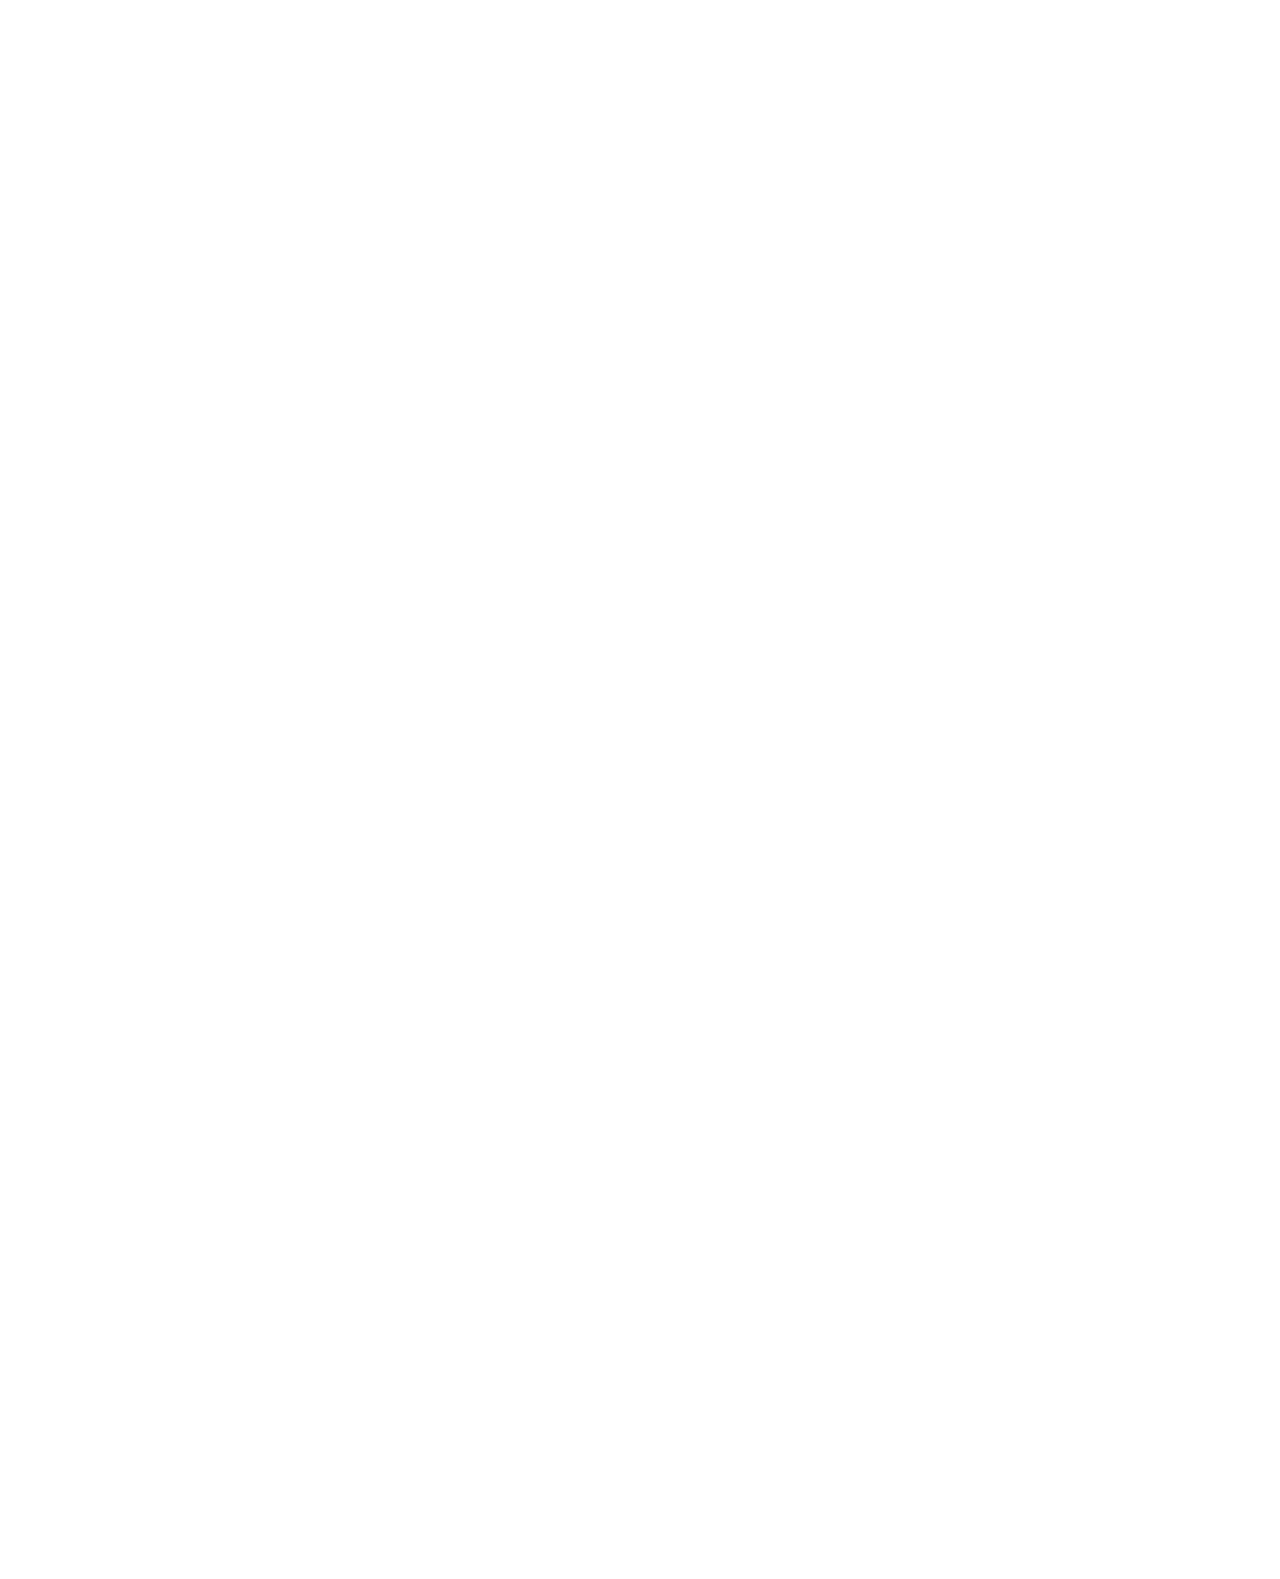
==== index.html @ 2a891cbf "Add files via upload" ====
<!DOCTYPE html>
<html lang="en">

<head>
  <link rel="stylesheet" href="css/main.css">
  <meta charset="UTF-8">
  <meta name="viewport" content="width=device-width, initial-scale=1.0">
  <meta http-equiv="X-UA-Compatible" content="ie=edge">
  <title>Mark van der Vis</title>
</head>

<body class="fade">

  <section class="landing">
    <div class="video-container">
      <video autoplay loop muted playsinline>
        <source src="media/site-loop2.mp4" type="video/mp4" />
      </video>
    </div>
    <div class="landing-content centered">
      <img class="logotext" src="media/icons/MARKCAPTURES.png" alt="Spinning lens-aperture logo.">
      <img class="logoimg" src="media/icons/logo.svg" alt="Spinning lens-aperture logo.">
    </div>
  </section>

  <section>
    <header id="myHeader" class="fade-in">

      <ul class="desktop-menu" class="fade-in">
        <li><a href="index.html">home</a></li>
        <li><a href="about.html">about me</a></li>
        <li><a href="contact.html">contact</a></li>
        <li><a href="store.html">store</a></li>
      </ul>

      <div class="main-padding header-container">
        <div class="whitespace"></div>

        <div class="header-logo">
          <img src="media/icons/markcaptures-black.png" alt="">
        </div>


          <div class="hamburger-menu">
            <div class="line line-1"></div>
            <div class="line line-2"></div>
            <div class="line line-3"></div>
          </div>
      </div>

      <div class="mobile-nav">
        <ul class="main-menu" class="fade-in">
          <li><a href="index.html">home</a></li>
          <li><a href="about.html">about me</a></li>
          <li><a href="contact.html">contact</a></li>
          <li><a href="store.html">store</a></li>
        </ul>
        <div class="social-in-menu link-container">
          <a href="https://instagram.com/markvandervis">
            <img src="media/icons/instagram.svg" alt="Link to instagram profile.">
          </a>
          <a href="https://www.youtube.com/channel/UChrcLpJja7v9jlEw1Dm_VqQ">
            <img src="media/icons/youtube.svg" alt="Link to youtube page.">
          </a>
          <a href="https://www.linkedin.com/in/mark-van-der-vis/">
            <img src="media/icons/linkedin.svg" alt="Link to linkedin profile.">
          </a>
          <a href="https://open.spotify.com/user/elzorro9000?si=iX9aUrGbS-i0eLobx38g2g">
            <img src="media/icons/spotify.svg" alt="Link to spotify profile.">
          </a>
          <a href="https://www.facebook.com/mark.vandervis">
            <img src="media/icons/facebook.svg" alt="Link to facebook profile.">
          </a>
        </div>
      </div>

    </header>




    <ul class="main-padding masonary-holder">

      <li class="masonary-item fade-in">
        <a href="project/sensue.html">
          <img src="media/sneakers/MARKCAPTURES-03924.png" alt="">
          <div class="textbox from-left">
            <div class="client">
              <h4>personal work</h4>
            </div>
            <div class="title">
              <h1>sneaker collection</h1>
            </div>
          </div>
        </a>
      </li>

      <li class="masonary-item fade-in">
        <a href="project/sensue.html">
          <img src="media/MARKCAPTURES-02656.jpg" alt="">
          <div class="textbox from-left">
            <div class="client">
              <h4>sensuesounds</h4>
            </div>
            <div class="title">
              <h1>halloween party</h1>
            </div>
          </div>
        </a>
      </li>

      <li class="masonary-item fade-in">
        <a href="project/sensue.html">
          <img src="media//soiree/MARKCAPTURES-04331.jpg" alt="">
          <div class="textbox from-left">
            <div class="client">
              <h4>la soirée</h4>
            </div>
            <div class="title">
              <h1>goes acid at vlaa</h1>
            </div>
          </div>
        </a>
      </li>

      <li class="masonary-item fade-in">
        <a href="project/sensue.html">
          <img src="media/entelechy/MARKCAPTURES-03658.jpg" alt="">
          <div class="textbox from-left">
            <div class="client">
              <h4>entelechy services</h4>
            </div>
            <div class="title">
              <h1>entelechy x hilton</h1>
            </div>
          </div>
        </a>
      </li>

      <li class="masonary-item fade-in">
        <a href="project/sensue.html">
          <img src="media/entelechy/MARKCAPTURES-03879.jpg" alt="">
          <div class="textbox from-left">
            <div class="client">
              <h4>hilton amsterdam</h4>
            </div>
            <div class="title">
              <h1>half moon lounge</h1>
            </div>
          </div>
        </a>
      </li>

      <li class="masonary-item fade-in">
        <a href="project/sensue.html">
          <video autoplay loop muted playsinline>
            <source src="media/running_for_sunlight.mp4" type="video/mp4">
          </video>
          <div class="textbox from-left">
            <div class="client">
              <h4>rebecca thuis</h4>
            </div>
            <div class="title">
              <h1>running for sunlight</h1>
            </div>
          </div>
        </a>
      </li>
      <li class="masonary-item fade-in">
        <a href="project/sensue.html">
          <img src="media/MARKCAPTURES-02873.jpg" alt="">
          <div class="textbox from-left">
            <div class="client">
              <h4>sensuesounds</h4>
            </div>
            <div class="title">
              <h1>halloween gig</h1>
            </div>
          </div>
        </a>
      </li>

      <li class="masonary-item fade-in">
        <a href="project/sensue.html">
          <img src="media/DJI_0017-2.jpg" alt="">
          <div class="textbox from-left">
            <div class="client">
              <h4>personal work</h4>
            </div>
            <div class="title">
              <h1>CHÂTEAU D'ABBADIE</h1>
            </div>
          </div>
        </a>
      </li>

      <li class="masonary-item fade-in">
        <a href="project/sensue.html">
          <img src="media/VERBODEN.jpg" alt="">
          <div class="textbox from-left">
            <div class="client">
              <h4>sensuesounds</h4>
            </div>
            <div class="title">
              <h1>halloween gig</h1>
            </div>
          </div>
        </a>
      </li>

      <li class="masonary-item fade-in">
        <a href="#">
          <img src="media/DSC_0084_CLEAN.jpeg" alt="">
          <div class="textbox from-left">
            <div class="client">
              <h4>personal work</h4>
            </div>
            <div class="title">
              <h1>drug waste</h1>
            </div>
          </div>
        </a>
      </li>

      <li class="masonary-item fade-in">
        <a href="project/sensue.html">
          <img src="media/sneakers/MARKCAPTURES-03467.jpg" alt="">
          <div class="textbox from-left">
            <div class="client">
              <h4>personal work</h4>
            </div>
            <div class="title">
              <h1>sneaker collection</h1>
            </div>
          </div>
        </a>
      </li>

    </ul>
  </section>
  <footer class="main-padding info-footer">
    <article>
      <h2>ABOUT MARKCAPTURES</h2>
      <p>Lorem ipsum dolor sit amet, consectetur adipisicing elit. Provident voluptatum odit fugit necessitatibus atque voluptatibus veritatis impedit eligendi unde fuga tenetur illum dicta perspiciatis sint harum magnam, sequi reprehenderit sed!</p>
    </article>
    <article>
      <h2>USEFUL LINKS</h2>
      <ul>
          <li>
            <a href="">HOME</a>
          </li>
          <li>
            <a href="">PROJECTS</a>
          </li>
          <li>
            <a href="">ABOUT ME</a>
          </li>
          <li>
            <a href="">CONTACT</a>
          </li>
          <li>
            <a href="">STORE</a>
          </li>
      </ul>
    </article>
    <article>
      <h2>CONTACT</h2>
      <h5>Address</h5>
      <p>Copernicusstraat 58, 2561 XB The Hague</p>
      <hr>
      <h5>Phone number</h5>
      <p>+316 24351753</p>
      <hr>
      <h5>E-mail address</h5>
      <p>info@markcaptures.nl</p>

    </article>
    <article>
      <h2 class="desktop-only">SOCIAL MEDIA</h2>
      <div class="link-container">
        <a href="https://instagram.com/markvandervis">
          <img src="media/icons/instagram.svg" alt="Link to instagram profile.">
        </a>
        <a href="https://www.youtube.com/channel/UChrcLpJja7v9jlEw1Dm_VqQ">
          <img src="media/icons/youtube.svg" alt="Link to youtube page.">
        </a>
        <a href="https://www.linkedin.com/in/mark-van-der-vis/">
          <img src="media/icons/linkedin.svg" alt="Link to linkedin profile.">
        </a>
        <a href="https://open.spotify.com/user/elzorro9000?si=iX9aUrGbS-i0eLobx38g2g">
          <img src="media/icons/spotify.svg" alt="Link to spotify profile.">
        </a>
        <a href="https://www.facebook.com/mark.vandervis">
          <img src="media/icons/facebook.svg" alt="Link to facebook profile.">
        </a>
      </div>
    </article>
  </footer>

  <footer class="copyright">
    <p>Copyright © 2019 MARKCAPTURES. All rights reserved.</p>
  </footer>

<script src="js/general.js" type="text/javascript">
</script>
</body>

</html>
---- css/main.css ----
/*FONT SECTION*/
/*FONT SECTION*/
/*FONT SECTION*/
@font-face {
  src: url(../fonts/MARKCAPTURES-BLACK.ttf);
  font-family: MARKCAPTURES;
  font-weight: 900;
}

@font-face {
  src: url(../fonts/MARKCAPTURES-EXTRABOLD.ttf);
  font-family: MARKCAPTURES;
  font-weight: 800;
}

@font-face {
  src: url(../fonts/MARKCAPTURES-BOLD.ttf);
  font-family: MARKCAPTURES;
  font-weight: 700;
}

@font-face {
  src: url(../fonts/MARKCAPTURES-SEMIBOLD.ttf);
  font-family: MARKCAPTURES;
  font-weight: 600;
}

@font-face {
  src: url(../fonts/MARKCAPTURES-MEDIUM.ttf);
  font-family: MARKCAPTURES;
  font-weight: 500;
}

@font-face {
  src: url(../fonts/MARKCAPTURES-REGULAR.ttf);
  font-family: MARKCAPTURES;
  font-weight: 400;
}

@font-face {
  src: url(../fonts/MARKCAPTURES-LIGHT.ttf);
  font-family: MARKCAPTURES;
  font-weight: 300;
}

@font-face {
  src: url(../fonts/MARKCAPTURES-EXTRALIGHT.ttf);
  font-family: MARKCAPTURES;
  font-weight: 200;
}

@font-face {
  src: url(../fonts/MARKCAPTURES-THIN.ttf);
  font-family: MARKCAPTURES;
  font-weight: 100;
}



/*GENERAL SECTION*/
/*GENERAL SECTION*/
/*GENERAL SECTION*/
* {
  margin: 0;
  padding: 0;
  outline: 0;
  line-height: normal;
}

fieldset{
  border: 0;
  width: 20em;
}

label{
  padding-bottom: 1em;
}

input[type*="text"]{
  border: 2px solid black;
  display: block;
  padding: 0.4em;
  font-size: 1em;
  font-weight: 400;
}

input[type*="checkbox"]{
  display: inline;
}

input[type*="radio"]{
  display: inline;
}

button{
  border: 2px solid black;
  padding: 0.4em;
  background-color: lightgreen;
  font-weight: 400;
  font-size: 1em;
  width: 128px;
  transition: all 0.2s ease-in-out;
  margin-bottom: 1em;
}

button:hover{
  border: 2px solid black;
  padding: 0.4em;
  background-color: green;
  font-weight: 400;
  font-size: 1em;
  width: 128px;
  transform: scale(0.96);
  cursor: pointer;

}

form{
  display: flex;
  flex-direction: column;
}

html {
    width: 100%;
    height: 100%;
}

body{
  font-family: 'MARKCAPTURES';
  font-size: 1em;
  font-weight: 300;
  letter-spacing: 0.5px;
  height: 100%;
  color: #1e1e1e;
}

legend{
  text-transform: uppercase;
  font-weight: 600;
  font-size: 2em;
}

.abosulute{
  position: absolute;
}

.fixed{
  position: fixed;
}

.bottom{
  bottom: 0px;
}

.top{
  top: 0px;
}

a, a:link, a:visited {
    outline: 0;
    border: 0;
    text-decoration: none;
    color: inherit;
}

img{
  display: block;
}

video{
  display: block;
}

h1,h2,h3,h4{
  text-transform: uppercase;
}

h1{
  font-size: 6vw;
  font-weight: 700;
  letter-spacing: 2px;
}

h2{
  font-size: 5.6vw;
  letter-spacing: 2px;
}

h3{

}

h4{
  font-size: 3.6vw;
  font-weight: 500;
}
h5{
  font-weight: 600;
  font-size: 1em;
}

p{
  font-size: 1em;
  font-weight: 300;
}

.fade{
  opacity: 0;
  animation: fadeIn 1.0s ease forwards;
}

.centered {
  position: absolute;
  top: 50%;
  left: 50%;
  transform: translate(-50%, -50%);
}

.fade-in{
  opacity: 0;
  transition: opacity 650ms ease-out;
}

.fade-in.appear {
  opacity: 1;
}

.main-padding{
  padding: 0 4vw;
}


@keyframes fadeIn {
        	0% { }
        	100% { opacity: 1; }
        }


/* THE LANDING BANNER*/
/* THE LANDING BANNER*/
/* THE LANDING BANNER*/

.landing {
  height: 100%;
  width: 100%;
  background-size: cover;
  background-position: 50% 50%;
  background-repeat: no-repeat;
  text-align: center;
  position: relative;
}

.video-container{
  position: absolute;
  top: 0;
  bottom: 0;
  width: 100%;
  height: 100%;
  overflow: hidden;
  border: 16px solid #000;
  box-sizing: border-box;
}

.landing video {
  z-index: -1;
  position: absolute;
  width: auto;
  height: auto;
  min-width: 100%;
  min-height: 100%;
  top: 50%;
  left: 50%;
  transform: translate(-50%, -50%);
}

.landing-content {
  display: flex;
  align-items: center;
  justify-content: center;
  z-index: 10;
}

.landing-content .logotext{
  position: absolute;
  margin-right: 14px;
  width: 52vw;
  height: 52vw;
  animation-name: spin;
  animation-duration: 40000ms;
  animation-iteration-count: infinite;
  animation-timing-function: linear;
}

@keyframes spin {
    from {
        transform:rotate(-65deg);
    }
    to {
        transform:rotate(295deg);
    }
}

.landing-content .logoimg{
  position: absolute;
  margin-right: 14px;
  width: 32vw;
  height: 32vw;
  animation-name: spin-reverse;
  animation-duration: 40000ms;
  animation-iteration-count: infinite;
  animation-timing-function: linear;
}

@keyframes spin-reverse {
    from {
        transform:rotate(360deg);
    }
    to {
        transform:rotate(0deg);
    }
}


/* THE HEADER */

/* THE HEADER */
/* THE HEADER */

header{
  z-index: 999;
  height: 70px;
  width: 100%;
  background-color: white;
  top: 0;
}

.header-container{
  height: 100%;
  display: flex;
  justify-content: space-between;
  align-items: center;
}

.desktop-menu{
  display: none;
}

.header-logo{
  display: flex;
  align-items: center;
}

header img[src*="logo-black.svg"]{
  height: 3em;
  width: 3em;
  padding-right: 0.5em;
}

header img[src*="markcaptures"]{
  height: 3.4em;
}

.mobile-nav{
  position: fixed;
  z-index: 999;
  max-width: 100%;
  height: 100vh;
  background-color: white;
  display: none;
  justify-content: center;
  align-items: center;
  flex-direction: column;
}

.mobile-nav-active{
  position: relative;
  display: flex;
}

.main-menu{
  display: none;
  text-align: center;
  list-style-type: none;
  margin-top: -30vh;
}

.main-menu li{
  padding-bottom: 2em;
}

.main-menu li a{
  font-size: 2em;
  font-weight: 600;
  text-transform: uppercase;
  display: block;
  padding: 8px 0;
}

.mobile-menu-active{
  display: block;
}

.whitespace{
  width: 2em;
  height: 2em;
  background-color: white;
}

.hamburger-menu{
  display: flex;
  flex-direction: column;
  justify-content: space-around;
  width: 32px;
  height: 30px;
  cursor: pointer;
}

.line{
  width: 100%;
  height: 3px;
  background-color: #1e1e1e;
  transition: all 0.4s;
}

.change .line-1{
  transform: rotateZ(-405deg) translate(-8px, 6px);
}

.change .line-2{
  opacity: 0;
}

.change .line-3{
  transform: rotateZ(405deg) translate(-8px, -6px);
}

.social-in-menu{
  position: absolute;
  bottom: 128px;
  width: 75%;
  justify-content: space-between !important;
}


.sticky /* ADDED WITH JAVASCRIPT */ {
  position: fixed;
  top: 0;
  width: 100%;
}

.sticky + .main-padding{
  padding-top: 70px;
}


/* THE IMAGE MASONARY*/
/* THE IMAGE MASONARY*/
/* THE IMAGE MASONARY*/

.masonary-holder{
  column-count: 1;
  list-style: none;
}

.masonary-item{
  position: relative;
  margin-bottom: 4vw;
}

.masonary-item img{
  width: 100%;
}

.masonary-item video{
  width: 100%;
}

.textbox{
  position: absolute;
  bottom: 4vw;
  left: -1px;
  display: flex;
  flex-direction: column;
  align-items: flex-start;
  justify-content: center;
  font-family: 'MARKCAPTURES';
  z-index: 100;
}

.textbox .client{
  background-color: white;
  padding: 0 0.4em;
  margin-bottom: 2vw;
}

.textbox .title{
  background-color: white;
  padding: 0 0.5em;
}

.title h1{
  line-height: 1.8em;
}

.client h4{
  line-height: 1.8em;
}

.title span{
  text-transform: none;
}



/* FOOTER SECTION */
/* FOOTER SECTION */
/* FOOTER SECTION */

.info-footer{
  padding-bottom: 4vw;
  background-color: #1e1e1e;
}

footer article{
  color: white;
}

footer article{
  padding-top: 6vw;
}

footer li{
  list-style: none;
}

footer li:not(:last-child){
  padding-bottom: 1em;
}

footer h2{
  margin-bottom: 2vw;
}

footer h5{
  margin-bottom: 2px;
}

footer article p{
  max-width: 20em;
}

.info-footer p{
  font-size: 1em;
  line-height: 1.5;
}

hr{
  margin: 0.8em 0;
  border: 0;
  border-top: 1px solid white;
}

.link-container{
  display: flex;
  justify-content: space-between;
}

.link-container a{
  display: block;
  position: relative;
  width: 48px;
  height: 48px;
  text-align: center;
  transition:all 0.3s ease;
  border-radius: 50px;
}

.link-container a[href*="instagram.com"]{
  background-color: white;
  border: 2px solid black;
  box-sizing: border-box;
}

.link-container a[href*="youtube"]{
  background-color: #cd201f;
}

.link-container a[href*="linkedin"]{
  background-color: #0077b5;
}

.link-container a[href*="spotify"]{
  background-color: #2ebd59;
}

.link-container a[href*="facebook"]{
  background-color: #3b5998;
}

.link-container a img{
  position: absolute;
  top: 50%;
  left: 50%;
  transform: translate(-50%, -50%);
  width: 22px;
  height: 22px;
}

.copyright{
  width: 100%;
  display: flex;
  justify-content: center;
  align-items: center;
  background-color: #1e1e1e;
  color: #a0a0a0;
  font-weight: 300;
  font-size: 0.75em;
  line-height: 1;
  padding: 1em 0;
}



/* IPAD *//* IPAD *//* IPAD */
/* IPAD *//* IPAD *//* IPAD */
/* IPAD *//* IPAD *//* IPAD */

@media (min-width: 480px) {

  h1{
    font-size: 3.2vw;
  }

  h2{
    font-size: 1.275em;
  }

  h4{
    font-size: 2.0vw;
  }

  .textbox .client{
    margin-bottom: 1vw;
  }

  .masonary-holder{
    column-count: 2;
    column-gap: 3vw;
  }

  .masonary-item{
    margin-bottom: 3vw;
  }

  .textbox{
    bottom: 2vw;
  }

  .img-overlay{
    top: 2vw;
  }

  .img-overlay .name{
    font-size: 1.65vw;
    margin-bottom: 1vw;
  }

  .img-overlay .job-function{
    font-size: 2.25vw;
  }

  .main-padding{
    padding: 0 3vw;
  }

    .info-footer{
      padding-top: 4vw;
      padding-bottom: 4vw;
      display: grid;
      grid-gap: 3vw;
      grid-template-columns: 1fr 1fr;
    }

    footer article{
      padding-top: 0vw;
      color: white;
    }

    footer h1{
      margin-bottom: 1.5vw;
    }

    .link-container a{
      width: 36px;
      height: 36px;
  }
    .link-container a img{
      width: 18px;
      height: 18px;
    }

    .link-container{
      justify-content: flex-start;
    }

    .link-container a:not(:last-child){
      margin-right: 1vw;
  }

}

@media (min-width: 769px) {
  .header-container{
    display: none;
  }

  .mobile-menu-active{
    display: none;
  }

  .mobile-nav-active{
    position: fixed;
    display: none;
  }

  h1{
    font-size: 1.8vw;
  }

  h4{
    font-size: 1.4vw;
  }

  .desktop-menu{
    list-style: none;
    display: flex;
    justify-content: space-evenly;
    align-items: center;
    height: 100%;
    width: 75vw;
    margin-left: auto;
    margin-right: auto;
    text-transform: uppercase;
  }

  header ul li{
    border-bottom: 2px solid white;
    transition:all 0.4s ease;
  }
  header ul li:hover{
    border-bottom: 2px solid grey;
  }

  header ul li a{
    display: block;
    padding: 1em 1em 0.5em 1em;
    width: 6em;
    text-align: center;
    font-weight: 500;
  }

  header ul li a:hover{
    color: grey;
  }

  header img{
    display: none;
  }

  .textbox .client{
    margin-bottom: 0.6vw;
  }

  .logoimg{
    width: 24vw !important;
    height: 24vw !important;
  }
  .logotext{
    width: 39vw !important;
    height: 39vw !important;
  }

  .main-padding{
    padding: 0 4vw;
  }

  .masonary-holder{
    column-count: 3;
    column-gap: 2vw;
  }

  .masonary-item{
    margin-bottom: 2vw;
  }

  .textbox{
    bottom: 1vw;
  }

  .img-overlay{
    top: 1vw;
  }

  .img-overlay .name{
    font-size: 3vw;
    margin-bottom: 0.6vw;
  }

  .img-overlay .job-function{
    font-size: 1.5vw;
  }

    .info-footer{
      padding-top: 4vw;
      padding-bottom: 2vw;
    }

    footer article{
      padding-top: 0vw;
      color: white;
    }

    footer h2{
      margin-bottom: 1vw;
    }

    .link-container a{
      width: 36px;
      height: 36px;
  }
    .link-container a img{
      width: 18px;
      height: 18px;
    }

    .link-container{
      justify-content: flex-start;
    }

    .link-container a:not(:last-child){
      margin-right: 0.8vw;
  }

}



/* DESKTOP *//* DESKTOP *//* DESKTOP */
/* DESKTOP *//* DESKTOP *//* DESKTOP */
/* DESKTOP *//* DESKTOP *//* DESKTOP */

@media (min-width: 1025px) {
  .masonary-item{
    transition:all 0.4s ease;
  }

  .masonary-item:hover{
    transform: scale(0.97);
  }

  .link-container a:hover{
    transform: scale(0.9);
  }

  .main-padding{
    padding: 0 5vw;
  }

  .masonary-holder{
    column-count: 3;
    column-gap: 1vw;
  }

  .masonary-item{
    margin-bottom: 1vw;
  }

  .info-footer{
    padding-top: 3em;
    padding-bottom: 2.4vw;
    display: flex;
    justify-content: space-between;
    height: 19em;
  }

footer article h2{
    white-space: nowrap;
}

  footer h2{
    margin-bottom: 1em;
  }

  .link-container a:not(:last-child){
    margin-right: 0.4vw;
  }






}

@media (min-width: 1280px) {

  h4{
    font-size: 1.2vw;
  }

  .logoimg{
    width: 16vw !important;
    height: 16vw !important;
  }
  .logotext{
    width: 26vw !important;
    height: 26vw !important;
  }

  .textbox{
    transition: all 0.5s ease-in;
    overflow: hidden;
    white-space: nowrap;
  }

  .from-left{
    width: 0;

  }

  .masonary-item:hover .from-left{
    width: 100%;
  }






}

.project-page{
  padding-top: 70px;
  position: relative;
  display: flex;

}

.project-gallery{
  height: 80vh;
}

.project-gallery img{
  height: 100%;
  margin-bottom: 1vw;
}

.image-slider{
  display: flex;
  background-color: red;
  padding: 1.8vw;
  column-count: 1;
}

.project-page .project header {
  position: absolute;
}

.image-slider li{
  list-style: none;
  position: relative;
  text-align: center;
  margin-bottom: 1.38vw;
  letter-spacing: 2px;
  font-weight: 900;
}

.image-slider li img {
  width: 100%;
}

.main-c{
  padding-top: 70px;
  display: flex;
}

@media (max-width: 480px) {
  .desktop-only {
      display: none !important;
  }
}

@media only screen and (min-width: 769px) and (max-width: 1024px){
  .info-footer{
    grid-gap: 4vw 12vw;
  }
}
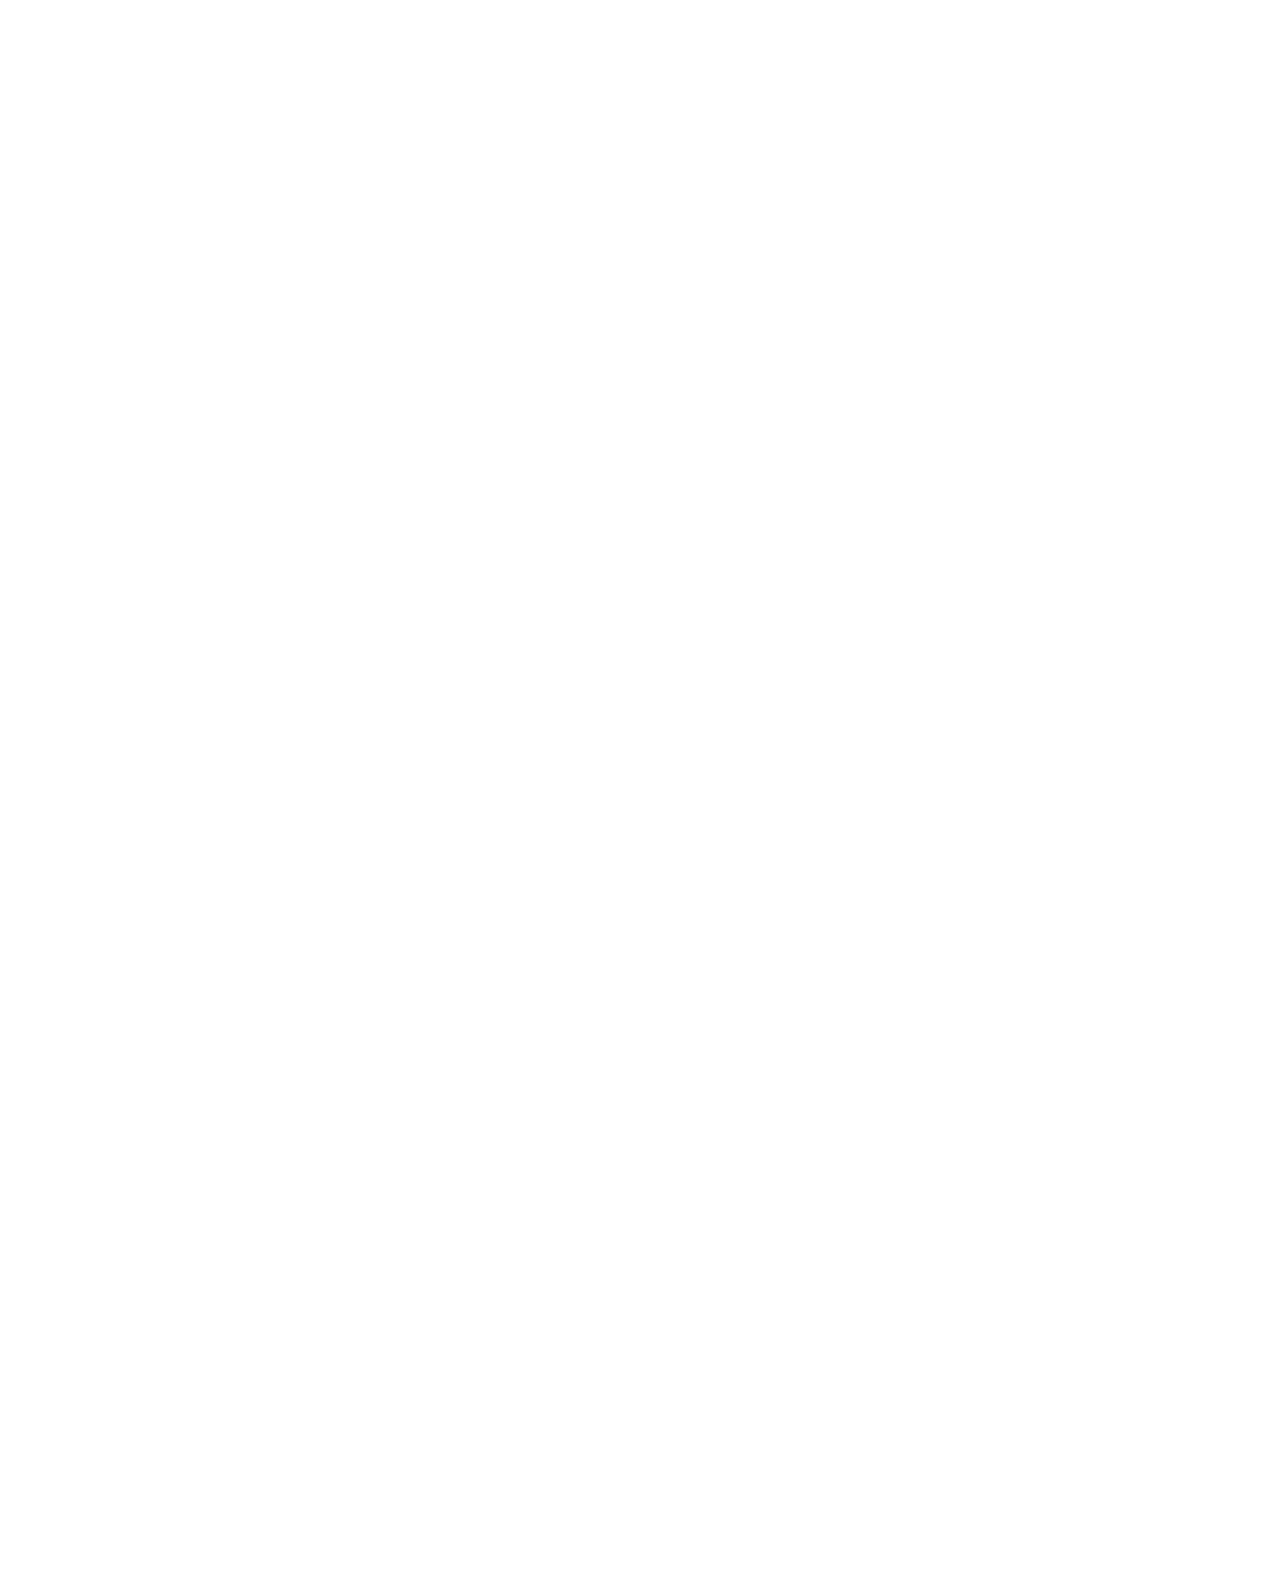
==== commit 20bb12fe: "Add files via upload" ====
--- a/index.html
+++ b/index.html
@@ -36,10 +36,12 @@
       <div class="main-padding header-container">
         <div class="whitespace"></div>
 
-        <div class="header-logo">
-          <img src="media/icons/markcaptures-black.png" alt="">
-        </div>
-
+        <a href="index.html">
+          <div class="header-logo">
+            <img id="rotating" src="media/icons/logo-black.svg" alt="">
+            <img src="media/icons/markcaptures-black.png" alt="">
+          </div>
+        </a>
 
           <div class="hamburger-menu">
             <div class="line line-1"></div>
@@ -73,13 +75,25 @@
           </a>
         </div>
       </div>
-
     </header>
 
-
-
-
     <ul class="main-padding masonary-holder">
+
+      <li class="masonary-item fade-in">
+        <a href="project/sensue.html">
+          <video autoplay loop muted playsinline>
+            <source src="media/sensue/markcaptures-video-1.mp4" type="video/mp4">
+          </video>
+          <div class="textbox from-left">
+            <div class="client">
+              <h4>sensuesounds</h4>
+            </div>
+            <div class="title">
+              <h1>clubnights</h1>
+            </div>
+          </div>
+        </a>
+      </li>
 
       <li class="masonary-item fade-in">
         <a href="project/sensue.html">
@@ -240,26 +254,27 @@
   </section>
   <footer class="main-padding info-footer">
     <article>
-      <h2>ABOUT MARKCAPTURES</h2>
-      <p>Lorem ipsum dolor sit amet, consectetur adipisicing elit. Provident voluptatum odit fugit necessitatibus atque voluptatibus veritatis impedit eligendi unde fuga tenetur illum dicta perspiciatis sint harum magnam, sequi reprehenderit sed!</p>
+      <h2>
+        ABOUT MARKCAPTURES
+      </h2>
+      <p>
+        I am a creative photo & videographer, I made my hobby into my work and I do this with a passion.
+      </p>
     </article>
     <article>
       <h2>USEFUL LINKS</h2>
       <ul>
           <li>
-            <a href="">HOME</a>
+            <a href="index.html">HOME</a>
           </li>
           <li>
-            <a href="">PROJECTS</a>
+            <a href="about.html">ABOUT ME</a>
           </li>
           <li>
-            <a href="">ABOUT ME</a>
+            <a href="contact.html">CONTACT</a>
           </li>
           <li>
-            <a href="">CONTACT</a>
-          </li>
-          <li>
-            <a href="">STORE</a>
+            <a href="#">STORE</a>
           </li>
       </ul>
     </article>
@@ -272,7 +287,7 @@
       <p>+316 24351753</p>
       <hr>
       <h5>E-mail address</h5>
-      <p>info@markcaptures.nl</p>
+      <p><a href="mailto:info@markcaptures.nl">info@markcaptures.nl</a></p>
 
     </article>
     <article>
@@ -298,7 +313,7 @@
   </footer>
 
   <footer class="copyright">
-    <p>Copyright © 2019 MARKCAPTURES. All rights reserved.</p>
+    <p>Copyright © 2020 MARKCAPTURES. All rights reserved.</p>
   </footer>
 
 <script src="js/general.js" type="text/javascript">
